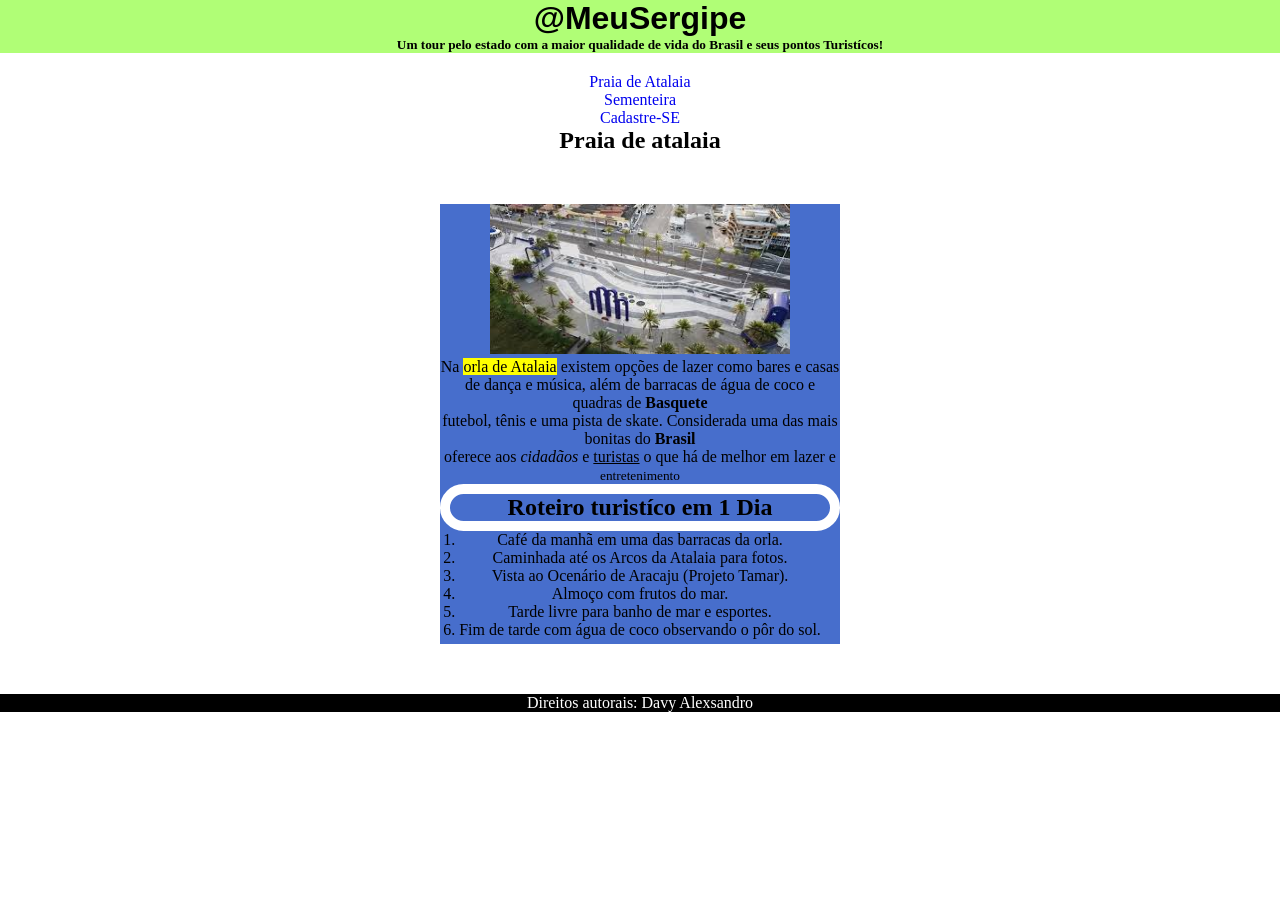
==== index.html @ 1d0694d0 "1ºEnvio" ====
<!DOCTYPE html>
<html lang="pt-BR">
<head>   

  <meta charset="UTF-8">    

  <title>Sergipe</title>
<link rel="stylesheet" href="style.css">
</head>
<body>  
<header>
  <h1>@MeuSergipe</h1>
<h5>Um tour pelo estado com a maior qualidade de vida do Brasil e seus pontos Turistícos!</h5>
</header>

<nav>
 <a href="#atalaia">Praia de Atalaia</a>
 <a href="sementeira.html">Sementeira</a>
 <a href="cadastro.html">Cadastre-SE</a>
</nav>
<main>
  <section id="atalaia">
  <h2>Praia de atalaia</h2>
  <div>
  <img src="orla.jpg"width="300"height="150" alt="imagem1">
<p> Na <mark>orla de Atalaia</mark> existem opções de lazer como bares e casas de dança e música, 
além de barracas de água de coco e quadras de <strong>Basquete</strong><BR> futebol, tênis
e uma pista de skate. Considerada uma das mais bonitas do <strong>Brasil</strong><BR> 
oferece aos <em>cidadãos</em> e <u>turistas</u> o que há de melhor em lazer e <small>entretenimento</small></p>
<h2 id="h2doroteiro">Roteiro turistíco em 1 Dia</h2>
<ol>
<li>Café da manhã em uma das barracas da orla.</li>
<li>Caminhada até os Arcos da Atalaia para fotos. </li>
<li>Vista ao Ocenário de Aracaju (Projeto Tamar).</li>
<li>Almoço com frutos do mar.</li>
<li>Tarde livre para banho de mar e esportes.</li>
<li>Fim de tarde com água de coco observando o pôr do sol.</li>
</ol>   
</div>
</section>
</main>
<footer>
  <p id="pdofooter">Direitos autorais: Davy Alexsandro</p>

</footer>
</body>
</html>
---- style.css ----
h1 {
    text-align: center;
    font-family: Impact, Haettenschweiler, 'Arial Narrow Bold', sans-serif;
}
nav{
    text-align: center;
    display: flex;
    flex-direction:column;
    margin-top: 20px;
    justify-content: space-batween;
}
header{
    background-color: #B0FE76;
}
h5{
    text-align: center;
}
footer{
    background-color: black   
    }
#pdofooter{
    color: rgb(255, 255, 255);
    text-align: center;
}


a{
    text-decoration: none;
}
*{
    margin: 0;
    padding: 0;
}
div{
    background-color: #476ECC;
    width: 400px;
    height: 440px;
    margin: 50px auto;
    text-align: center;
}
ol{display:inline-block;}
#h2doroteiro{
    border:10px solid #ffffff;
    border-radius: 80px;
}
h2{
    text-align: center;

}
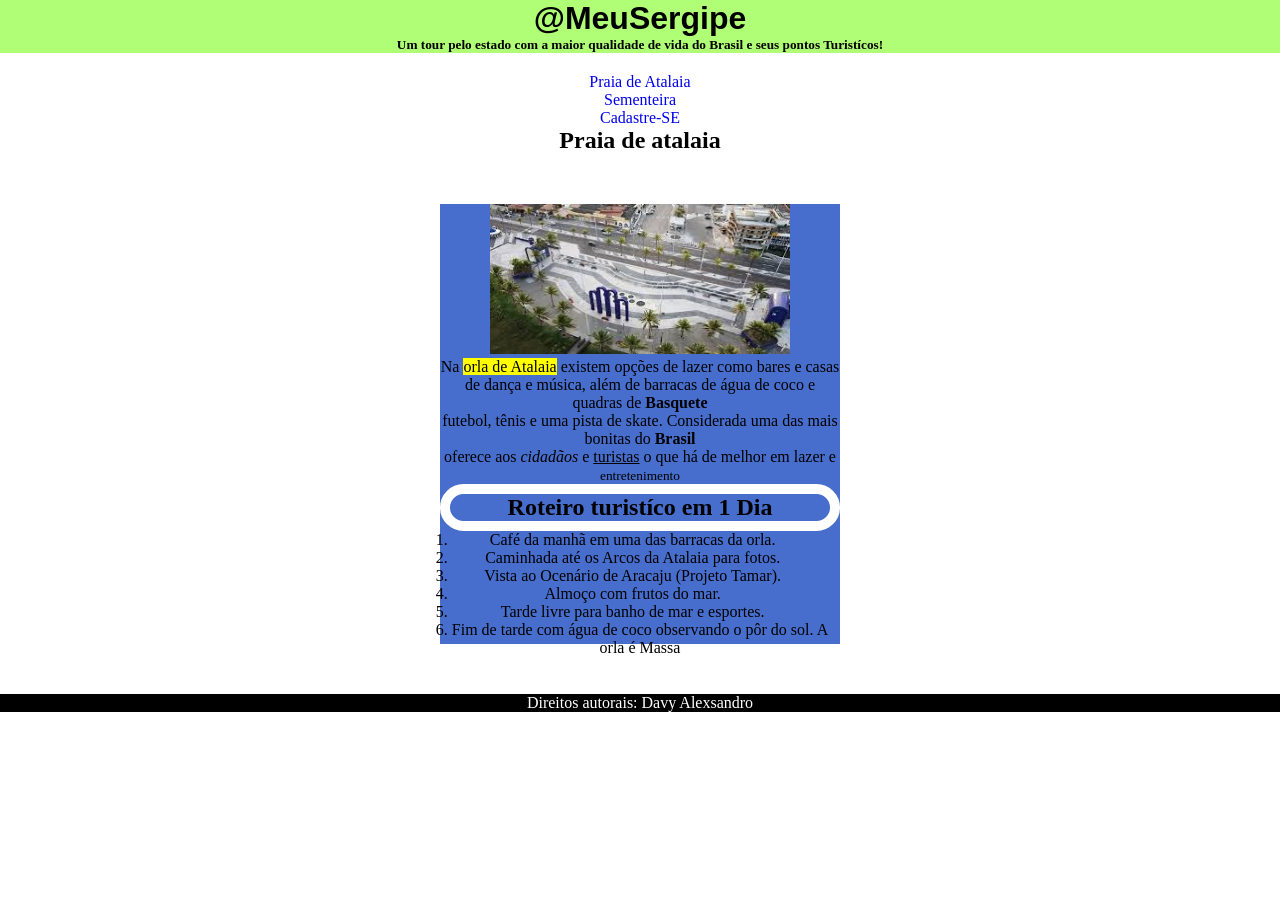
==== commit fd3dc835: "events" ====
--- a/index.html
+++ b/index.html
@@ -1,48 +1,54 @@
 <!DOCTYPE html>
 <html lang="pt-BR">
-<head>   
 
-  <meta charset="UTF-8">    
+<head>
+
+  <meta charset="UTF-8">
 
   <title>Sergipe</title>
-<link rel="stylesheet" href="style.css">
+  <link rel="stylesheet" href="style.css">
 </head>
-<body>  
-<header>
-  <h1>@MeuSergipe</h1>
-<h5>Um tour pelo estado com a maior qualidade de vida do Brasil e seus pontos Turistícos!</h5>
-</header>
 
-<nav>
- <a href="#atalaia">Praia de Atalaia</a>
- <a href="sementeira.html">Sementeira</a>
- <a href="cadastro.html">Cadastre-SE</a>
-</nav>
-<main>
-  <section id="atalaia">
-  <h2>Praia de atalaia</h2>
-  <div>
-  <img src="orla.jpg"width="300"height="150" alt="imagem1">
-<p> Na <mark>orla de Atalaia</mark> existem opções de lazer como bares e casas de dança e música, 
-além de barracas de água de coco e quadras de <strong>Basquete</strong><BR> futebol, tênis
-e uma pista de skate. Considerada uma das mais bonitas do <strong>Brasil</strong><BR> 
-oferece aos <em>cidadãos</em> e <u>turistas</u> o que há de melhor em lazer e <small>entretenimento</small></p>
-<h2 id="h2doroteiro">Roteiro turistíco em 1 Dia</h2>
-<ol>
-<li>Café da manhã em uma das barracas da orla.</li>
-<li>Caminhada até os Arcos da Atalaia para fotos. </li>
-<li>Vista ao Ocenário de Aracaju (Projeto Tamar).</li>
-<li>Almoço com frutos do mar.</li>
-<li>Tarde livre para banho de mar e esportes.</li>
-<li>Fim de tarde com água de coco observando o pôr do sol.</li>
-</ol>   
-</div>
-</section>
-</main>
-<footer>
-  <p id="pdofooter">Direitos autorais: Davy Alexsandro</p>
+<body>
+  <header>
+    <h1>@MeuSergipe</h1>
+    <h5>Um tour pelo estado com a maior qualidade de vida do Brasil e seus pontos Turistícos!</h5>
+  </header>
 
-</footer>
+  <nav>
+    <a href="#atalaia">Praia de Atalaia</a>
+    <a href="sementeira.html">Sementeira</a>
+    <a href="cadastro.html">Cadastre-SE</a>
+  </nav>
+  <main>
+    <section id="atalaia">
+      <h2>Praia de atalaia</h2>
+      <div>
+        <img src="orla.jpg" width="300" height="150" alt="imagem1">
+        <p> Na <mark>orla de Atalaia</mark> existem opções de lazer como bares e casas de dança e música,
+          além de barracas de água de coco e quadras de <strong>Basquete</strong><BR> futebol, tênis
+          e uma pista de skate. Considerada uma das mais bonitas do <strong>Brasil</strong><BR>
+          oferece aos <em>cidadãos</em> e <u>turistas</u> o que há de melhor em lazer e <small>entretenimento</small>
+        </p>
+        <h2 id="h2doroteiro">Roteiro turistíco em 1 Dia</h2>
+        <ol>
+          <li>Café da manhã em uma das barracas da orla.</li>
+          <li>Caminhada até os Arcos da Atalaia para fotos. </li>
+          <li>Vista ao Ocenário de Aracaju (Projeto Tamar).</li>
+          <li>Almoço com frutos do mar.</li>
+          <li>Tarde livre para banho de mar e esportes.</li>
+          <li>Fim de tarde com água de coco observando o pôr do sol.</li>
+        </ol>
+        <h2">A orla é Massa</h2>
+      </div>
+    </section>
+  </main>
+  <footer>
+    <p id="pdofooter">Direitos autorais: Davy Alexsandro</p>
+
+  </footer>
+    <script src="index.js "> </script>
+
 </body>
-</html>  
-                                         +
+</html>
